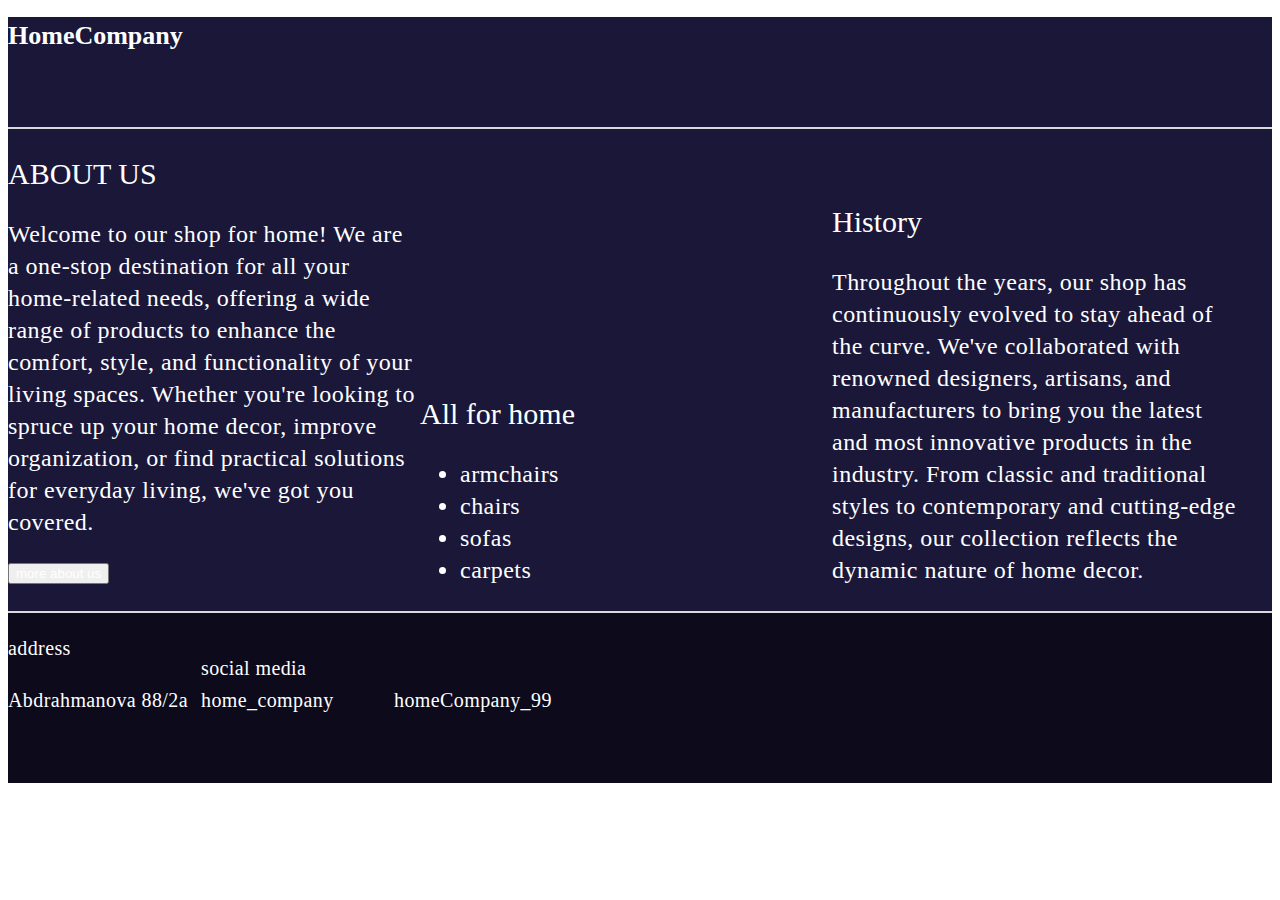
==== lesson4/index.html @ bd453a36 "lesson4" ====
<!DOCTYPE html>
<html lang="en">
<head>
    <meta charset="UTF-8">
    <meta name="viewport" content="width=device-width, initial-scale=1.0">
    <title>Document</title>
    <link rel="stylesheet" href="styles.css">
</head>
<body>
    <header>
        <h1>HomeCompany</h1>
    </header>
    <main>
        <div class="item">
            <h2>ABOUT US</h2>
            <p>Welcome to our shop for home! We are a one-stop destination for all your home-related needs, offering a wide range of products to enhance the comfort, style, and functionality of your living spaces. Whether you're looking to spruce up your home decor, improve organization, or find practical solutions for everyday living, we've got you covered.</p>
            <button>more about us</button>
        </div>
        <div class="item">
            <h2>All for home</h2>
            <ul>
                <li>armchairs</li>
                <li>chairs</li>
                <li>sofas</li>
                <li>carpets</li>
            </ul>
        </div>
        <div class="item">
            <h2>History</h2>
            <p>Throughout the years, our shop has continuously evolved to stay ahead of the curve. We've collaborated with renowned designers, artisans, and manufacturers to bring you the latest and most innovative products in the industry. From classic and traditional styles to contemporary and cutting-edge designs, our collection reflects the dynamic nature of home decor.</p>
        </div>
    </main>
    <div class="line"></div>
    <footer>
        <div class="itemtwo">
            <p>address</p>
            <p>Abdrahmanova 88/2a</p>
        </div>
        <div class="itemtwo">
            <p>social media <br> home_company</p>
        </div>
        <div class="itemtwo">
            <p>homeCompany_99</p>
        </div>
    </footer>
</body>
</html>
---- lesson4/styles.css ----
* {
    box-sizing: border-box;
    color: #FFFFFF;
}

header {
    height: 112px;
    background-color: #1A1739;
    border-bottom: 2px solid #D9D9D9;
}
h1 {
    font-weight: 700;
    font-size: 26px;
    line-height: 37.65px;
    
}
h2 {
    font-size: 30px;
    font-weight: 500;
    line-height: 39.99px;

}
main {
    background-color: #1A1739;
}
p, ul {
    font-size: 24px;
    font-weight: 500;
    line-height: 31.99px;
    letter-spacing: 0.02em;

}
footer {
    height: 170px; 
    background-color: #0c0a1b;
}
.item {
    display: inline-block;
    width: 408px;
    
}
.line {
    height: 2px;
    background-color: #D9D9D9;
}
.itemtwo {
    display: inline-block;
    width: 189px;
}
.itemtwo > p {
    font-size: 20px;
}
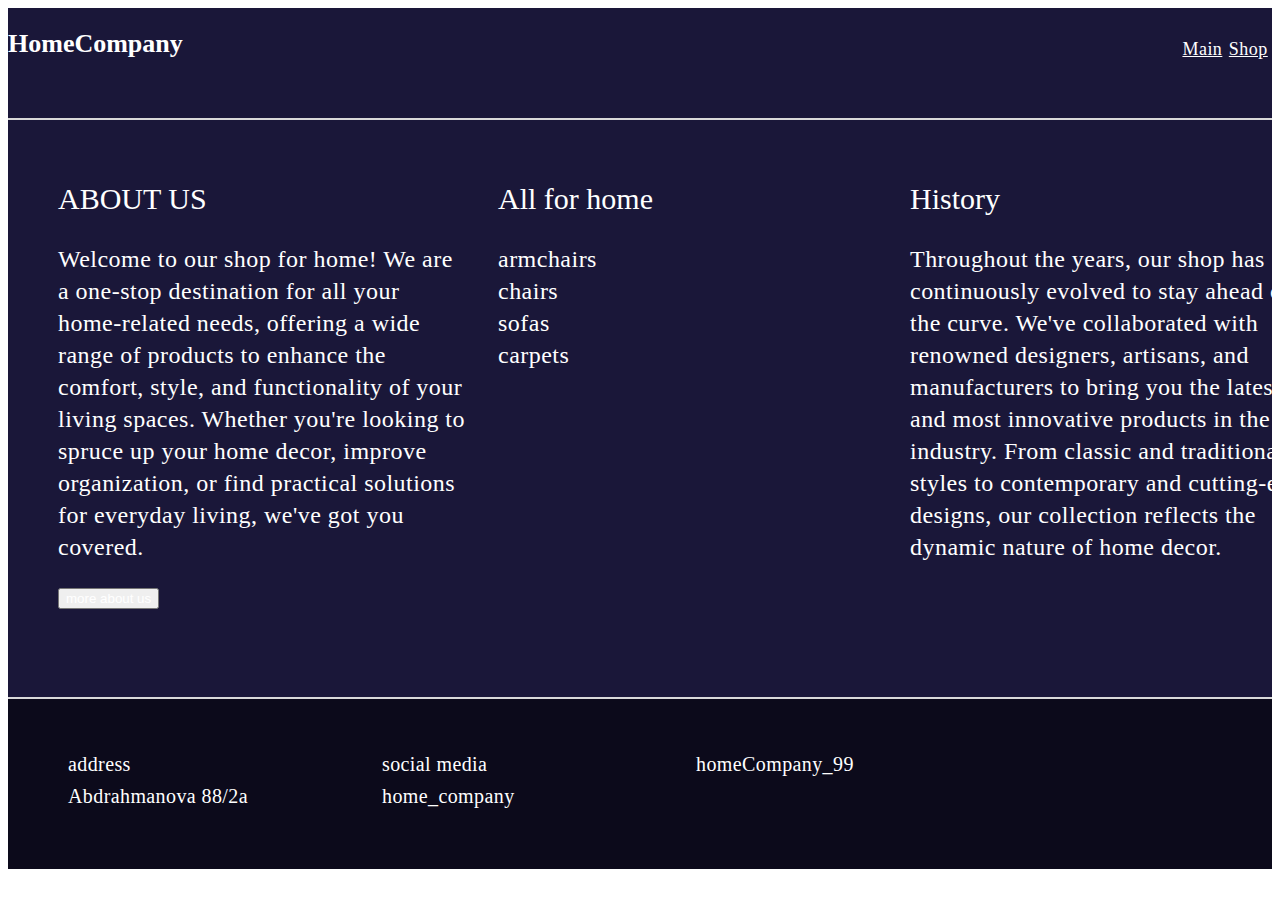
==== commit 21183c3b: "lesson 4,5" ====
--- a/lesson4/index.html
+++ b/lesson4/index.html
@@ -8,39 +8,53 @@
 </head>
 <body>
     <header>
-        <h1>HomeCompany</h1>
+        <div class="container">
+            <h1>HomeCompany</h1> 
+            <ul class="upperRightMenu">
+                <li class="Main"> <a href="">Main</a></li>
+                <li class="Main"> <a href="">Shop</a></li>
+                <li class="Main"> <a href="">Registration</a></li>
+            </ul>
+        </div>
     </header>
     <main>
-        <div class="item">
-            <h2>ABOUT US</h2>
-            <p>Welcome to our shop for home! We are a one-stop destination for all your home-related needs, offering a wide range of products to enhance the comfort, style, and functionality of your living spaces. Whether you're looking to spruce up your home decor, improve organization, or find practical solutions for everyday living, we've got you covered.</p>
-            <button>more about us</button>
-        </div>
-        <div class="item">
-            <h2>All for home</h2>
-            <ul>
-                <li>armchairs</li>
-                <li>chairs</li>
-                <li>sofas</li>
-                <li>carpets</li>
-            </ul>
-        </div>
-        <div class="item">
-            <h2>History</h2>
-            <p>Throughout the years, our shop has continuously evolved to stay ahead of the curve. We've collaborated with renowned designers, artisans, and manufacturers to bring you the latest and most innovative products in the industry. From classic and traditional styles to contemporary and cutting-edge designs, our collection reflects the dynamic nature of home decor.</p>
+        <div class="container">
+            <div class="wrapperMain">
+                <div class="item">
+                    <h2>ABOUT US</h2>
+                    <p>Welcome to our shop for home! We are a one-stop destination for all your home-related needs, offering a wide range of products to enhance the comfort, style, and functionality of your living spaces. Whether you're looking to spruce up your home decor, improve organization, or find practical solutions for everyday living, we've got you covered.</p>
+                    <button>more about us</button>
+                </div>
+                <div class="item indent">
+                    <h2>All for home</h2>
+                    <ul>
+                        <li>armchairs</li>
+                        <li>chairs</li>
+                        <li>sofas</li>
+                        <li>carpets</li>
+                    </ul>
+                </div>
+                <div class="item">
+                    <h2>History</h2>
+                    <p>Throughout the years, our shop has continuously evolved to stay ahead of the curve. We've collaborated with renowned designers, artisans, and manufacturers to bring you the latest and most innovative products in the industry. From classic and traditional styles to contemporary and cutting-edge designs, our collection reflects the dynamic nature of home decor.</p>
+                </div>
+            </div>
         </div>
     </main>
     <div class="line"></div>
     <footer>
-        <div class="itemtwo">
-            <p>address</p>
-            <p>Abdrahmanova 88/2a</p>
-        </div>
-        <div class="itemtwo">
-            <p>social media <br> home_company</p>
-        </div>
-        <div class="itemtwo">
-            <p>homeCompany_99</p>
+        <div class="container">
+            <div class="wrapperFooter">
+                <div class="itemtwo">
+                    <p>address <br> Abdrahmanova 88/2a</p>
+                </div>
+                <div class="itemtwo">
+                    <p>social media <br> home_company</p>
+                </div>
+                <div class="itemtwo">
+                    <p>homeCompany_99</p>
+                </div>
+            </div>
         </div>
     </footer>
 </body>
--- a/lesson4/styles.css
+++ b/lesson4/styles.css
@@ -2,7 +2,17 @@
     box-sizing: border-box;
     color: #FFFFFF;
 }
-
+.container {
+    width: 1360px;
+    margin: 0 auto;
+    position: relative;
+}
+.wrapperMain {
+    padding: 34px 50px 88px 50px;
+}
+.wrapperFooter {
+    padding-top: 30px;
+}
 header {
     height: 112px;
     background-color: #1A1739;
@@ -12,7 +22,7 @@
     font-weight: 700;
     font-size: 26px;
     line-height: 37.65px;
-    
+    display: inline-block;
 }
 h2 {
     font-size: 30px;
@@ -28,25 +38,48 @@
     font-weight: 500;
     line-height: 31.99px;
     letter-spacing: 0.02em;
-
+    list-style: none;
+    padding: 0%;
 }
 footer {
     height: 170px; 
     background-color: #0c0a1b;
+    font-size: 20px;
+
 }
 .item {
+    vertical-align: top;
     display: inline-block;
     width: 408px;
-    
+}
+.indent {
+    padding-left: 14px;
+    margin-left: 14px;
+    margin-right: 14px;
+
 }
 .line {
     height: 2px;
     background-color: #D9D9D9;
 }
 .itemtwo {
+    vertical-align: top;
     display: inline-block;
     width: 189px;
+    margin-left: 60px;
+    margin-right: 60px;
 }
 .itemtwo > p {
     font-size: 20px;
+}
+.upperRightMenu {
+    display: inline-block;
+    position: absolute;
+    right: 0;
+}
+.Main {
+    display: inline-block;
+    font-size: 18px;
+    text-underline-position: from-font;
+
 }